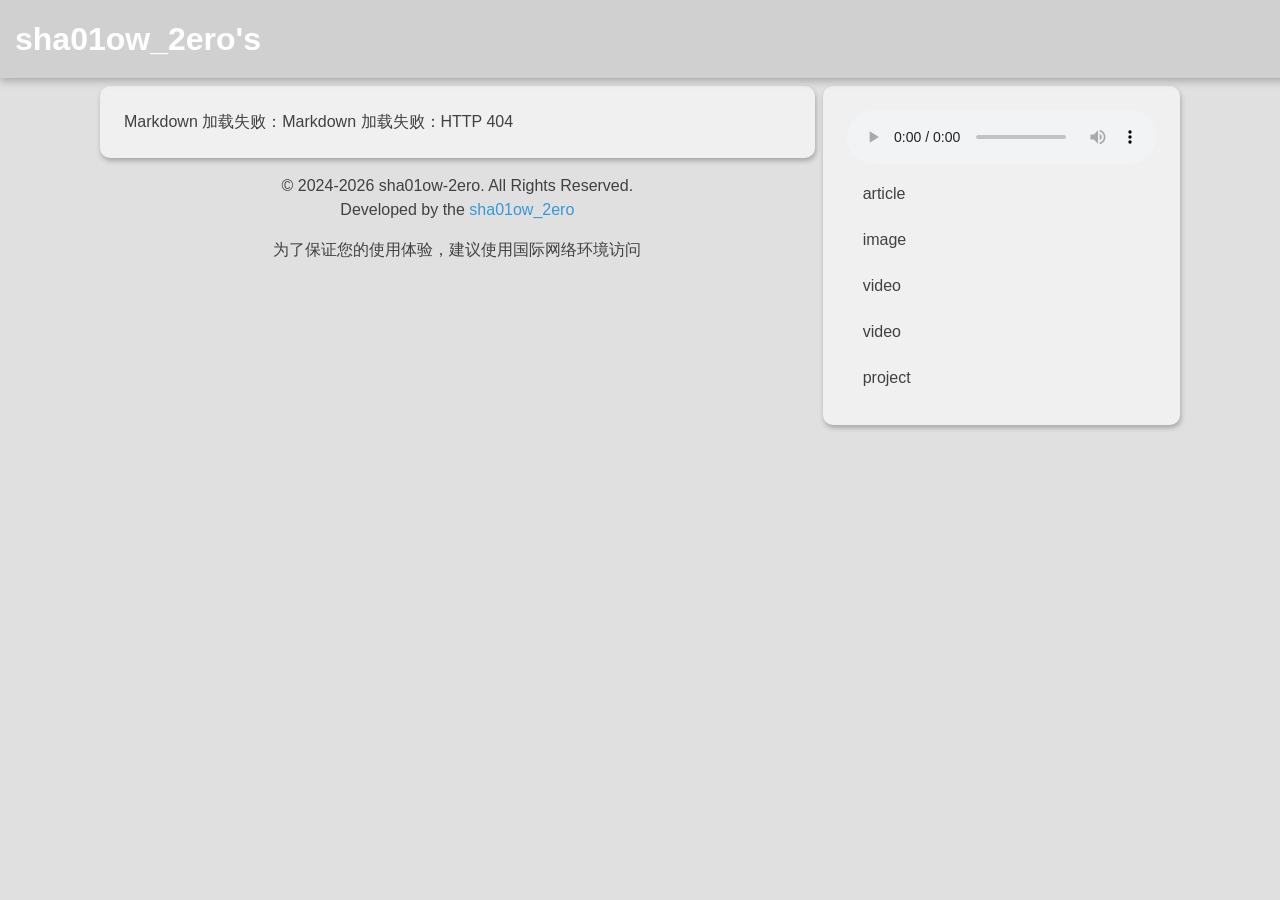
==== article/index.html @ 485be225 "Create index.html" ====
<!DOCTYPE html>
<html lang="zh-CN">
  <head>
    <!-- info -->
    <meta charset="UTF-8">
    <meta name="application-name" content="sha01ow_2ero's Home">
    <meta name="description" content="a simple website for myself">
    <meta name="keywords" content="audio,javascript,css,game,html,markdown,image,cpp,article,mathjax,scratch,oi,video,project">
    <meta name="author" content="sha01ow_2ero">
    <title>sha01ow_2ero's Home</title>
    <link rel="icon" type="image/png" href="/image/icon.png">
    <meta name="viewport" content="width=device-width,initial-scale=1,user-scalable=yes">
    <!-- css -->
    <link rel="stylesheet" type="text/css" href="/style.css">
    <!-- highlight.css -->
    <link rel="stylesheet" href="/javascript/highlight.js/styles/github.min.css">
  </head>
  <body>
    <header>
      <a href="/"><h1>sha01ow_2ero's</h1></a>
    </header>
    <div id="middle">
      <div id="left">
        <div class="card">
          <main><article><p>Markdown 加载中……</p></article></main>
        </div>
        <footer id="footer-left"></footer>
      </div>
      <div id="right">
        <div class="card">
          <audio controls loop>
            <source src="/audio/world-is-mine-remix.flac" type="audio/flac"></source>
            您的浏览器不支持 audio 元素或 audio 元素的 flac 格式音频文件……
          </audio>
          <nav>
            <a class="card" href="/article"><p>article</p></a>
            <a class="card" href="/image"><p>image</p></a>
            <a class="card" href="/video"><p>video</p></a>
            <a class="card" href="/audio"><p>video</p></a>
            <a class="card" href="/project"><p>project</p></a>
          </nav>
        </div>
        <footer id="footer-right">
          <p>© 2024-2026 sha01ow-2ero. All Rights Reserved.<br/>Developed by the <a href="https://github.com/sha01ow-2ero/">sha01ow_2ero</a></p>
          <p>为了保证您的使用体验，建议使用国际网络环境访问</p>
        </footer>
      </div>
    </div>
    <!-- marked -->
    <script src="/javascript/marked/lib/marked.umd.js" id="marked"></script>
    <script src="/javascript/marked-config.js" id="marked-config"></script>
    <script src="/javascript/base64.js" id="base64"></script>
    <!-- highlight.js -->
    <script src="/javascript/highlight.js/highlight.min.js" id="highlight.js"></script>
    <!-- mathjax -->
    <script src="/javascript/mathjax-config.js" id="mathjax-config"></script>
    <script src="/javascript/mathjax/es5/tex-chtml.js" id="mathjax"></script>
    <!-- 渲染/render -->
    <script>
//footer
let last_is_mobile=null;
function footer()
{
  const footer_left=document.getElementById('footer-left');
  const footer_right=document.getElementById('footer-right');
  const footerHTML='<p>© 2024-2026 sha01ow-2ero. All Rights Reserved.<br/>Developed by the <a href="https://github.com/sha01ow-2ero/">sha01ow_2ero</a></p><p>为了保证您的使用体验，建议使用国际网络环境访问</p>';
  let is_mobile;
  if(/Android|webOS|iPhone|iPad|iPod|BlackBerry|IEMobile|Opera Mini|Mobile/i.test(navigator.userAgent)||window.matchMedia('(max-width: 1080px)').matches)//移动端
    is_mobile=true;
  else//PC端
    is_mobile=false;
  if(is_mobile===last_is_mobile)return;
  last_is_mobile=is_mobile;
  footer_left.innerHTML=is_mobile?'':footerHTML;
  footer_right.innerHTML=is_mobile?footerHTML:'';
}
//marked渲染
function putmarkdown(selector,url)
{
  fetch(url)
  .then(response=>{
    if(!response.ok)throw new Error(`Markdown 加载失败：HTTP ${response.status}`);
    return response.text();
  })
  .then(text=>{
    document.querySelector(selector).innerHTML=marked.parse(text);//marked（按 css 的 id 和 class 选择器查找）
    hljs.highlightAll();//highlight.js
    if(window.MathJax)MathJax.typesetPromise?.();
  })
  .catch(error=>{
    document.querySelector(selector).innerHTML=`Markdown 加载失败：${error.message}`;
  });
}
document.addEventListener('DOMContentLoaded',function(){//等待文档完全加载和解析完成
  let resize_timer;
  window.addEventListener('resize',()=>{
    if(resize_timer)cancelAnimationFrame(resize_timer);
    resize_timer=requestAnimationFrame(footer);
  });
  footer();
  putmarkdown("article","./index.md");
});
    </script>
  </body>
</html>
---- style.css ----
/*全局设置*/
body{
background-color:#e0e0e0;/*背景颜色*/
font-family:-apple-system,BlinkMacSystemFont,Helvetica Neue,PingFang SC,Noto Sans,Noto Sans SC,Source Sans Pro,Source Han Sans,Segoe UI,Arial,Microsoft YaHei,WenQuanYi Micro Hei,sans-serif;/*字体*/
color:#404040;/*字体颜色*/
line-height:1.5;
}
.none{margin:0;}/*取消边距*/
.left{text-align:left;}.center{text-align:center;}.right{text-align:right;}/*居左居中居右*/
/*链接*/
a{text-decoration:none;transition:color 0.3s ease-in-out;}/*取消下划线*/
a:link{color:#3498db;}/*未访问链接*/
a:visited{color:#3498db;}/*已访问链接*/
a:hover{color:#14558f;}/*鼠标移动到链接上*/
a:active{color:#14558f;}/*鼠标点击时*/
/*导航栏链接*/
a.card>p{color:#404040;margin:10px 15px;transition:color 0.3s ease-in-out;transition:margin 0.3s ease-in-out;}
a.card>p:hover{color:#3498db;margin:10px 15px 10px 20px;}
a.card{box-shadow:none;padding:1px 1px;}/*取消阴影和填充*/
a.card:link{background-color:#f0f0f0;}/*未访问链接*/
a.card:visited{background-color:#f0f0f0;}/*已访问链接*/
a.card:hover{background-color:#d0e0f0;}/*鼠标移动到链接上*/
a.card:active{background-color:#d0e0f0;}/*鼠标点击时*/
/*页脚*/
footer>p{text-align:center;}
/*段落*/
p{margin:1rem 0;}
blockquote>p{margin:0;}
/*图像*/
img{width:100%;}
/*顶栏*/
header{
box-shadow:0 3px 8px #00000040;
position:fixed;
top:0;
left:0;
width:100%;
background:#d0d0d0;
padding:15px;
display:block;
z-index:1000;/*定栏强制置顶*/
}
header h1{/*顶栏标题*/
margin:0;
color:#ffffff;
font-size:2em;
}
/*卡片*/
.card{
display:block;
background-color:#f0f0f0;
border-radius:10px;
box-shadow:1px 3px 5px 0px #00000040;
box-sizing:border-box;
padding:1.5em;
}
/*代码块*/
code{
font-family:Fira Code,Fira Mono,Menlo,Consolas,DejaVu Sans Mono,monospace;
background-color:#d0d0d0;
border:1px solid #e0e0e0;
border-radius:3px;
}
pre>code{/*代码块中的代码需特殊处理*/
background-color:#ffffff00;
border:none;
border-radius:0px;
}
/*代码*/
pre{
font-family:"Fira Code","Fira Mono",Menlo,Consolas,"DejaVu Sans Mono",monospace;
background-color:#d0d0d0;
border:1px solid #e0e0e0;
border-radius:3px;
overflow:auto;
}
/*引用*/
blockquote{
padding:10px 10px;
margin:5px 0;
border-left:5px solid #d0d0d0;
}
/*标题*/
h1{margin:21px 0 0;font-size:2.33em;}
h2{margin:20px 0 0;font-size:2em;}
h3{margin:19px 0 0;font-size:1.75em;}
h4{margin:18px 0 0;font-size:1.5em;}
h5{margin:17px 0 0;font-size:1.33em;}
h6{margin:16px 0 0;font-size:1.17em;}
h1.center,h2.center,h3.center,h4.center,h5.center,h6.center{margin:0.5em 0;text-align:center;}
/*分隔线*/
hr{border-color:#00000012;}
/*区块*/
#middle{
display:flex;
flex-wrap:wrap;
flex-direction:row;
gap:8px;
margin:auto;
margin-top:86px;
width:min(1080px,100%);
}
#left{flex:2 0 calc((100% - 8px) * 2 / 3);}
#right{flex:1 0 calc((100% - 8px) / 3);}
@media(max-width: 1080px){/*响应式布局*/
#left,#right{flex:1 0 100%;}
}
/*音频*/
audio{width:max(220px,100%);}
/*表格*/
table{
word-break:keep-all;
width:auto;
border-collapse:collapse;
display:block;
border-spacing:0;
overflow:auto;
margin:10px;
}
th,td{
border:1px solid #ddd;
padding:6px 13px;
}
/*Tuack表格*/
.tuack{
border-top:5px solid currentcolor;
border-bottom:5px solid currentcolor;
overflow:auto;
margin:1em auto;
display:table;
text-align:center;
font-weight:400;
}
.tuack thead{border-bottom:3px solid currentcolor;}
.tuack th,.tuack td{border:none;}
.tuack th:not(:last-child),.tuack td:not(:last-child){border-right:1px solid currentcolor;}
.tuack tr:not(:last-child){border-bottom:1px solid currentcolor;}
/*打印样式*/
@media print{
#right,header,footer{display:none;}
*{background:white;box-shadow:none;}
}
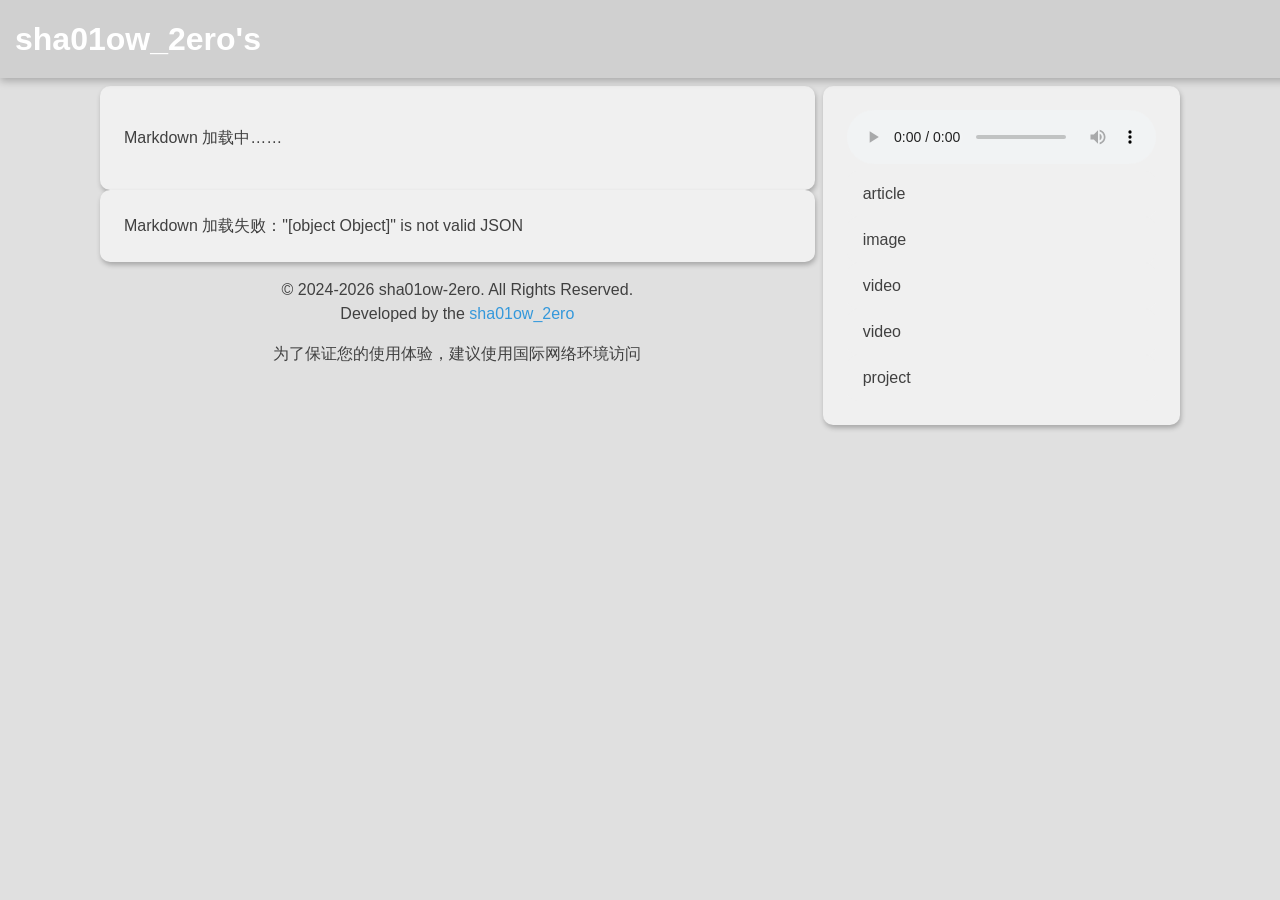
==== commit 7aa3b559: "Update index.html" ====
--- a/article/index.html
+++ b/article/index.html
@@ -24,6 +24,7 @@
         <div class="card">
           <main><article><p>Markdown 加载中……</p></article></main>
         </div>
+        <div id="article"></div>
         <footer id="footer-left"></footer>
       </div>
       <div id="right">
@@ -75,20 +76,20 @@
   footer_right.innerHTML=is_mobile?footerHTML:'';
 }
 //marked渲染
-function putmarkdown(selector,url)
+function putmarkdown_article(selector,url)
 {
   fetch(url)
   .then(response=>{
     if(!response.ok)throw new Error(`Markdown 加载失败：HTTP ${response.status}`);
-    return response.text();
+    return response.json();
   })
-  .then(text=>{
-    document.querySelector(selector).innerHTML=marked.parse(text);//marked（按 css 的 id 和 class 选择器查找）
-    hljs.highlightAll();//highlight.js
-    if(window.MathJax)MathJax.typesetPromise?.();
+  .then(data=>{
+    var obj=JSON.parse(data);
+    for(let _=1;_<obj.article.length;i++)
+      document.querySelector(selector).innerHTML+=`<div class="card"><h1>${obj.article[_].title}</h1>发布时间：${obj.article[_].time} 分类：${obj.article[_].category}</div>`;//marked（按 css 的 id 和 class 选择器查找）
   })
   .catch(error=>{
-    document.querySelector(selector).innerHTML=`Markdown 加载失败：${error.message}`;
+    document.querySelector(selector).innerHTML=`<div class="card">Markdown 加载失败：${error.message}</div>`;
   });
 }
 document.addEventListener('DOMContentLoaded',function(){//等待文档完全加载和解析完成
@@ -98,7 +99,7 @@
     resize_timer=requestAnimationFrame(footer);
   });
   footer();
-  putmarkdown("article","./index.md");
+  putmarkdown_article("#article","./article.json");
 });
     </script>
   </body>
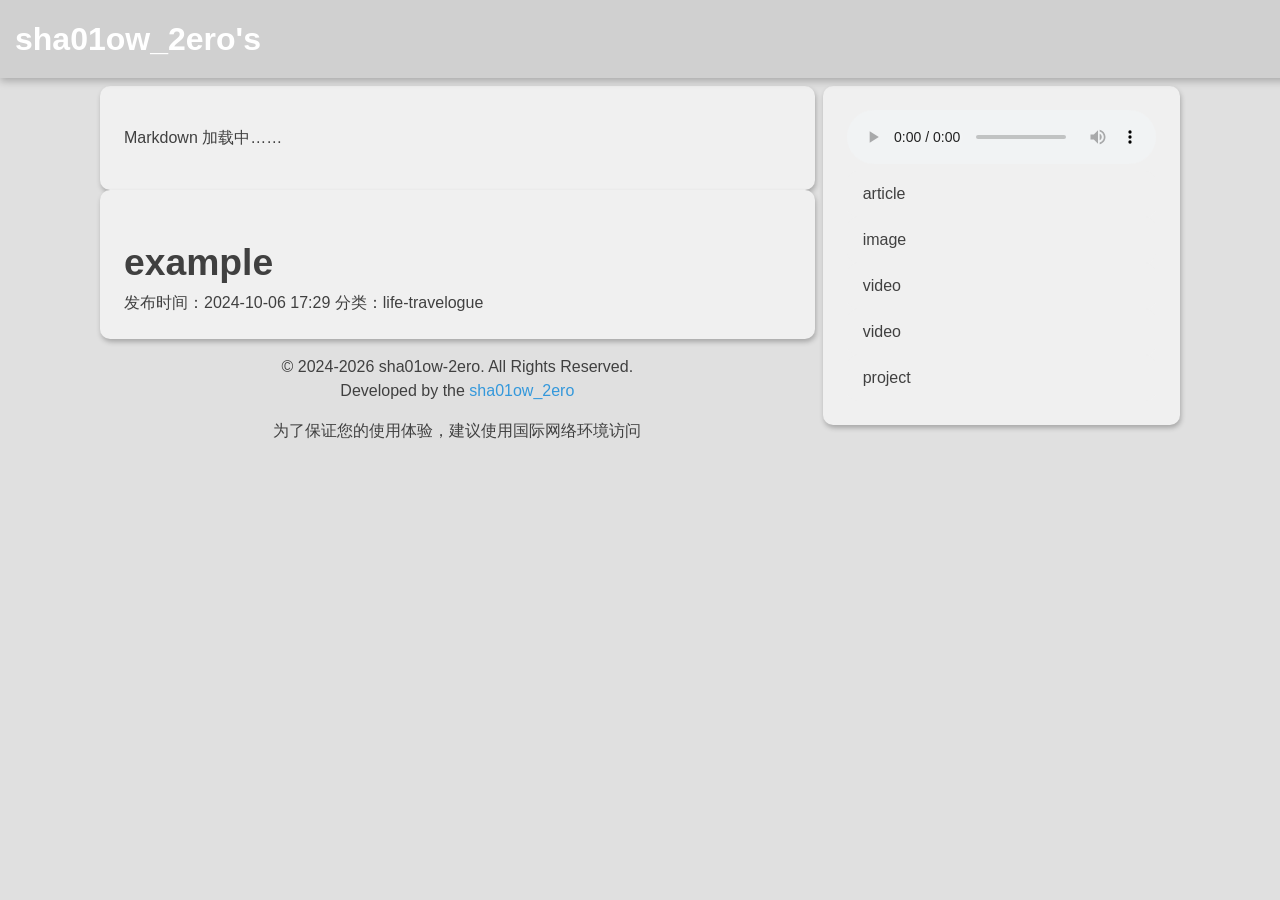
==== commit 8da240a5: "Update index.html" ====
--- a/article/index.html
+++ b/article/index.html
@@ -84,12 +84,12 @@
     return response.json();
   })
   .then(data=>{
-    var obj=JSON.parse(data);
-    for(let _=1;_<obj.article.length;i++)
-      document.querySelector(selector).innerHTML+=`<div class="card"><h1>${obj.article[_].title}</h1>发布时间：${obj.article[_].time} 分类：${obj.article[_].category}</div>`;//marked（按 css 的 id 和 class 选择器查找）
+    var obj=data;
+    for(let _=1;_<obj.article.length;_++)
+      document.querySelector(selector).innerHTML+=`<div class="card article"><h1>${obj.article[_].title}</h1>发布时间：${obj.article[_].time} 分类：${obj.article[_].category}</div>`;//marked（按 css 的 id 和 class 选择器查找）
   })
   .catch(error=>{
-    document.querySelector(selector).innerHTML=`<div class="card">Markdown 加载失败：${error.message}</div>`;
+    document.querySelector(selector).innerHTML=`<div class="card article">Markdown 加载失败：${error.message}</div>`;
   });
 }
 document.addEventListener('DOMContentLoaded',function(){//等待文档完全加载和解析完成
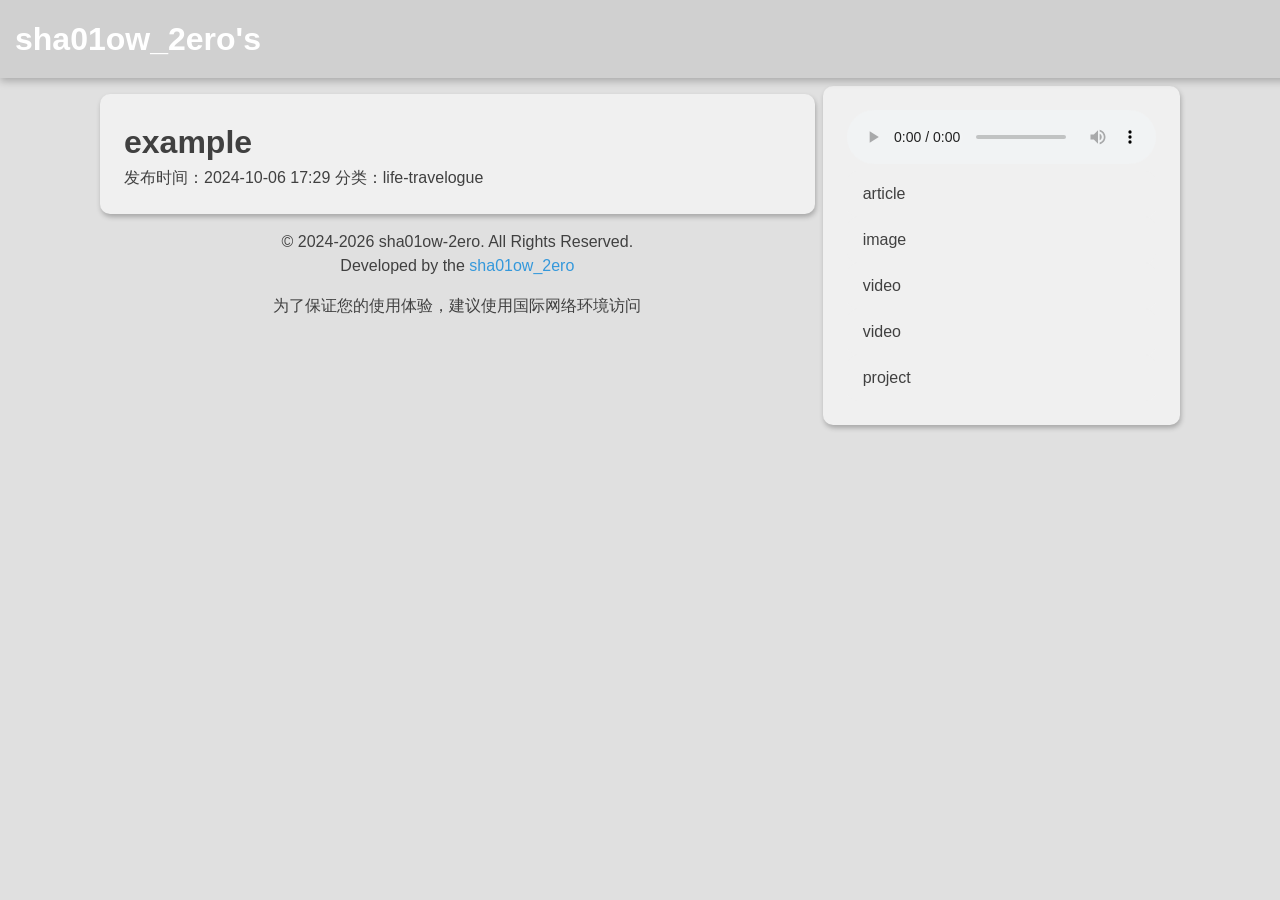
==== commit e03ff79f: "Update index.html" ====
--- a/article/index.html
+++ b/article/index.html
@@ -21,9 +21,7 @@
     </header>
     <div id="middle">
       <div id="left">
-        <div class="card">
-          <main><article><p>Markdown 加载中……</p></article></main>
-        </div>
+        <div id="content"></div>
         <div id="article"></div>
         <footer id="footer-left"></footer>
       </div>
--- a/style.css
+++ b/style.css
@@ -53,6 +53,13 @@
 box-shadow:1px 3px 5px 0px #00000040;
 box-sizing:border-box;
 padding:1.5em;
+}
+.article{/*文章卡片*/
+margin-top:8px;
+}
+.article h1{/*文章标题*/
+margin:0;
+font-size:2em;
 }
 /*代码块*/
 code{
@@ -140,4 +147,3 @@
 #right,header,footer{display:none;}
 *{background:white;box-shadow:none;}
 }
-
